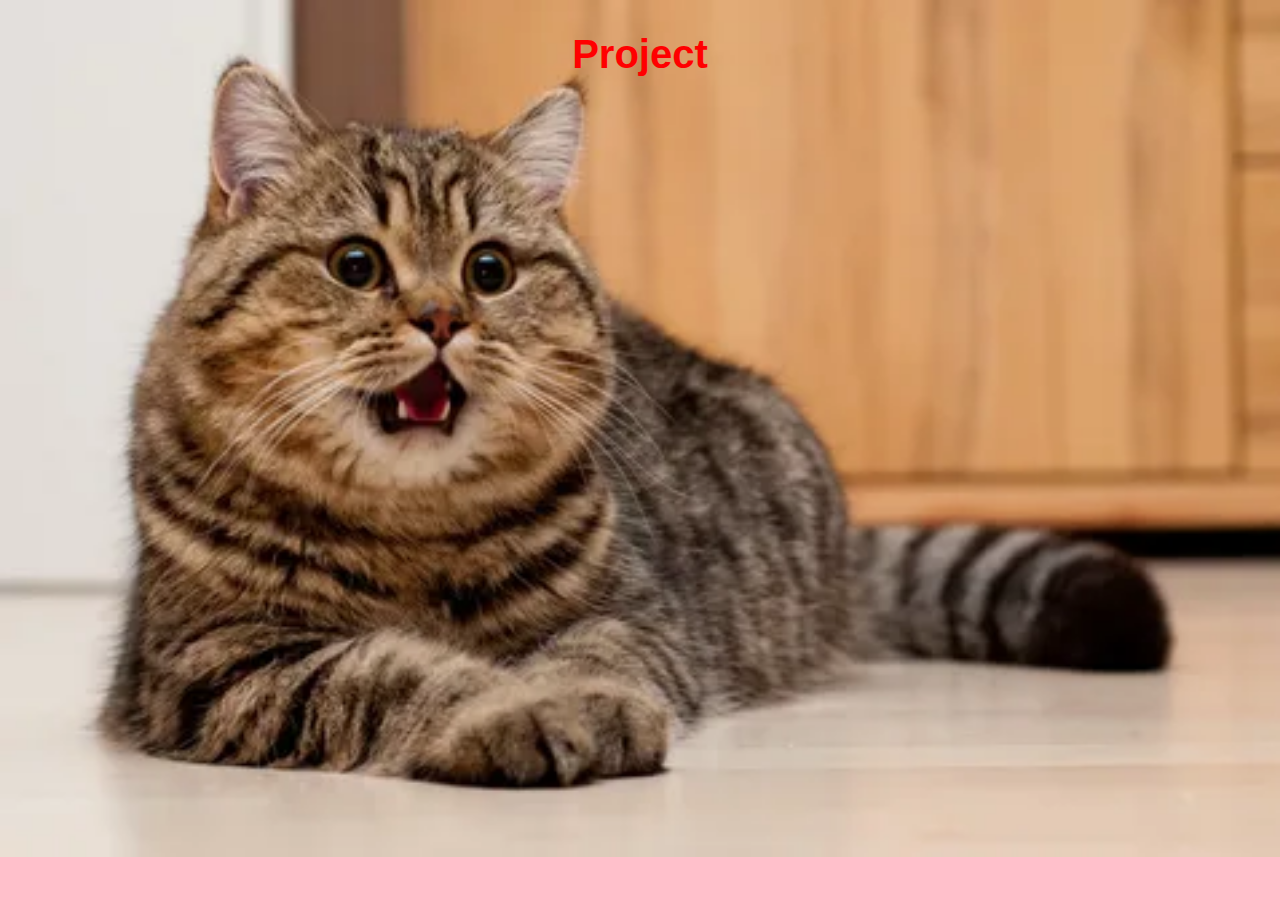
==== index.html @ 754faf2c "a" ====
<!DOCTYPE html>
<html lang="ru">
<head>
    <meta charset="UTF-8">
    <meta name="viewport" content="width=device-width, initial-scale=1.0">
    <title>ProjectSite</title>
    <link rel="stylesheet" type="text/css" href="src/css/index.css">
</head>
<body>
    <div class="title-cont">
        <p>Project</p>
    </div>
</body>
</html>
---- src/css/index.css ----
body {
    background-color: pink;
    background-image: url(../img/cat.png);
    background-size: 100%;
    background-repeat: no-repeat;
}
.title-cont {
    width: 100%;
    margin: 0;
    text-align: center;
    color: red;
    font-size: 40px;
    font-weight: 600;
    font-family: Arial, Helvetica, sans-serif;
}
.title-cont p {
    margin: 32px auto 0 auto;
}
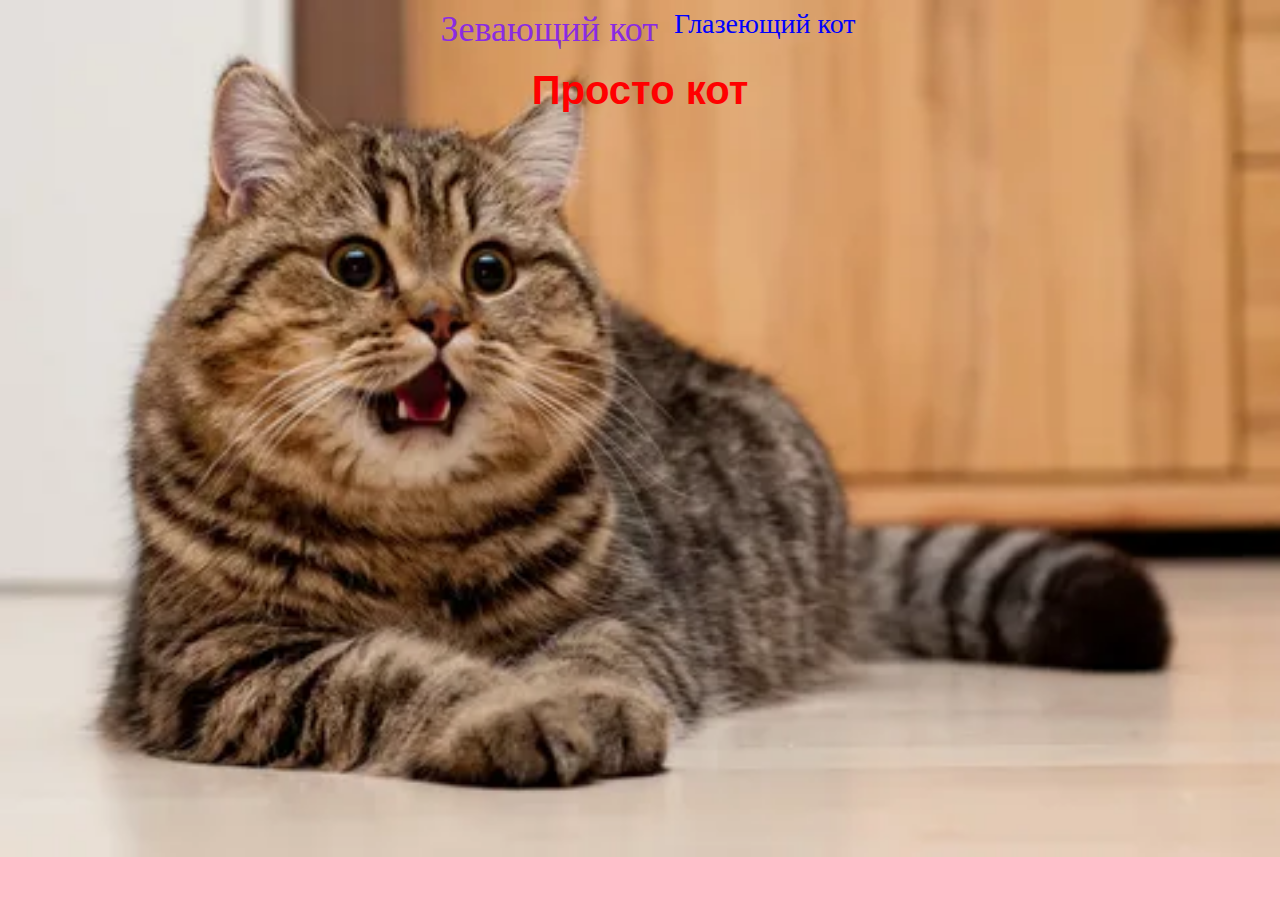
==== commit c9c6a4a8: "a3" ====
--- a/index.html
+++ b/index.html
@@ -7,8 +7,16 @@
     <link rel="stylesheet" type="text/css" href="src/css/index.css">
 </head>
 <body>
+    <div class="top-nav">
+        <div class="cur">
+            <a href="index.html">Зевающий кот</a>
+        </div>
+        <div>
+            <a href="author.html">Глазеющий кот</a>
+        </div>
+    </div>
     <div class="title-cont">
-        <p>Project</p>
+        <p>Просто кот</p>
     </div>
 </body>
 </html>--- a/src/css/index.css
+++ b/src/css/index.css
@@ -3,6 +3,28 @@
     background-image: url(../img/cat.png);
     background-size: 100%;
     background-repeat: no-repeat;
+}
+.top-nav {
+    position: absolute;
+    top: 0;
+    width: 100%;
+    display: flex;
+}
+.top-nav div {
+    font-size: 28px;
+}
+.top-nav div:first-child {
+    margin: 8px 8px 0px auto;
+}
+.top-nav div:last-child {
+    margin: 8px auto 0px 8px;
+}
+.top-nav a {
+    text-decoration: none;
+    color: blue;
+}
+.top-nav a:hover{
+    color: red;
 }
 .title-cont {
     width: 100%;
@@ -14,5 +36,9 @@
     font-family: Arial, Helvetica, sans-serif;
 }
 .title-cont p {
-    margin: 32px auto 0 auto;
+    margin: 68px auto 0 auto;
+}
+.cur a {
+    font-size: 36px;
+    color: blueviolet;
 }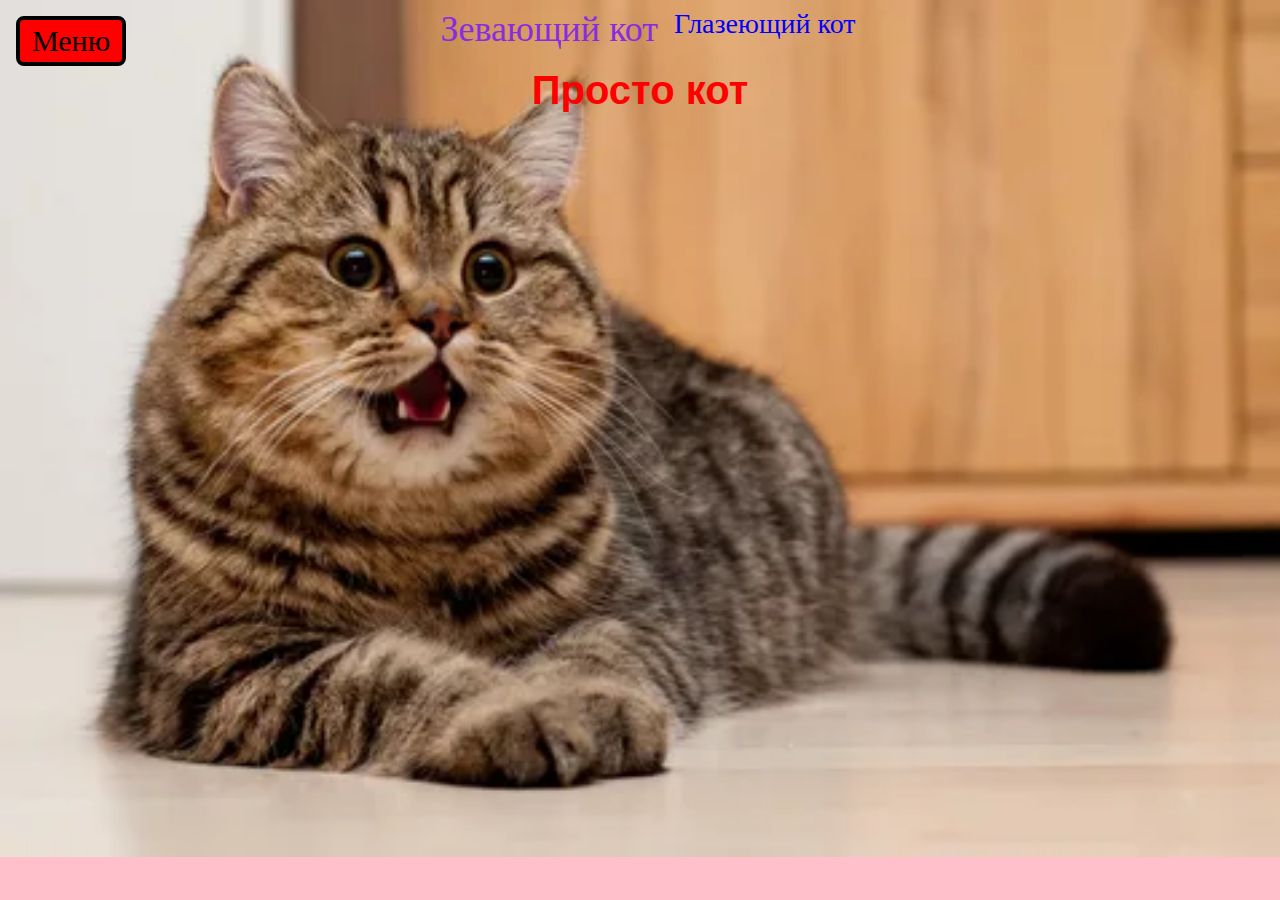
==== commit e138b2ba: "a5" ====
--- a/index.html
+++ b/index.html
@@ -15,8 +15,17 @@
             <a href="author.html">Глазеющий кот</a>
         </div>
     </div>
+    <div id="menu" style="display: none;">
+        <div class="menu-title">
+            <p>Меню</p>
+        </div>
+    </div>
+    <div id="content">
+        <div id="menu-btn" class="btn">Меню</div>
+    </div>
     <div class="title-cont">
         <p>Просто кот</p>
     </div>
 </body>
+    <script src="src/js/index.js"></script>
 </html>--- a/src/css/index.css
+++ b/src/css/index.css
@@ -41,4 +41,47 @@
 .cur a {
     font-size: 36px;
     color: blueviolet;
+}
+#menu {
+    position: fixed;
+    top: 64px;
+    right: 64px;
+    width: 512px;
+    height: 512px;
+    background-color: black;
+    border-radius: 8px;
+}
+#content {
+    position: absolute;
+    top: 16px;
+    width: 100vw;
+}
+.btn {
+   background-color: red;
+   border: 4px solid black;
+   border-radius: 8px;
+   margin: 0;
+   padding: 4px 12px;
+   font-size: 30px;
+   width: fit-content; 
+   cursor: pointer;
+}
+.btn:hover {
+    background-color: green;
+}
+#menu-btn {
+    position: fixed;
+    left: 16px;
+}
+.menu-title {
+    width: 150px;
+    margin: 0;
+    text-align: center;
+    color: white;
+    font-size: 35px;
+    font-weight: 600;
+    font-family: Arial, Helvetica, sans-serif;
+}
+.menu-title p {
+  margin: 16px 0;
 }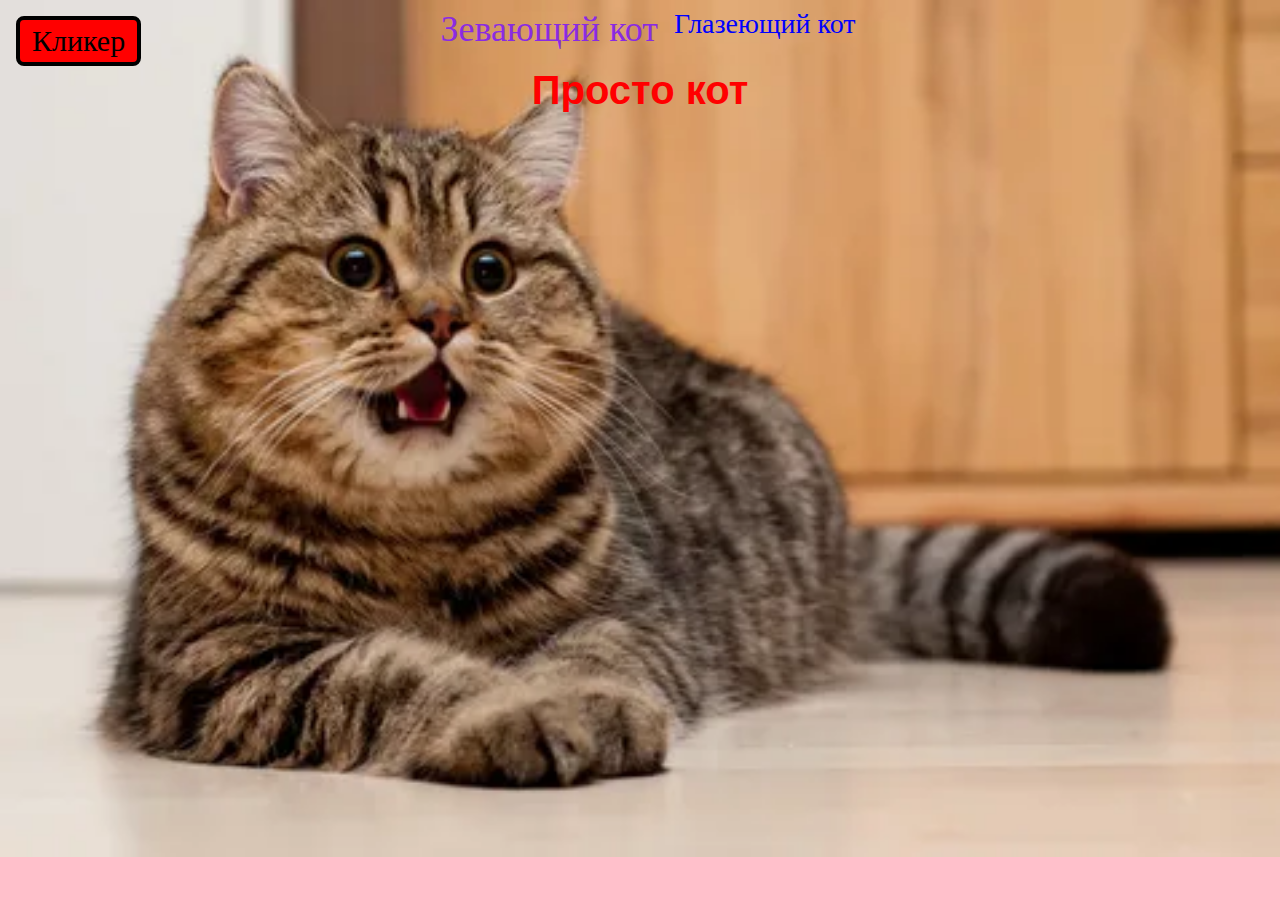
==== commit b046886e: "a6" ====
--- a/index.html
+++ b/index.html
@@ -3,7 +3,7 @@
 <head>
     <meta charset="UTF-8">
     <meta name="viewport" content="width=device-width, initial-scale=1.0">
-    <title>ProjectSite</title>
+    <title>Yawning Сat</title>
     <link rel="stylesheet" type="text/css" href="src/css/index.css">
 </head>
 <body>
@@ -17,11 +17,15 @@
     </div>
     <div id="menu" style="display: none;">
         <div class="menu-title">
-            <p>Меню</p>
+            <p>Кликер</p>
+            <div id="number-field"> 0 </div>
+            <div id="content">
+                <div id="plus-btn"> + </div>
+            </div>
         </div>
     </div>
     <div id="content">
-        <div id="menu-btn" class="btn">Меню</div>
+        <div id="menu-btn" class="btn">Кликер</div>
     </div>
     <div class="title-cont">
         <p>Просто кот</p>
--- a/src/css/index.css
+++ b/src/css/index.css
@@ -1,6 +1,6 @@
 body {
     background-color: pink;
-    background-image: url(../img/cat.png);
+    background-image: url(../img/cat1.png);
     background-size: 100%;
     background-repeat: no-repeat;
 }
@@ -84,4 +84,27 @@
 }
 .menu-title p {
   margin: 16px 0;
+}
+#number-field {
+    display: flex;
+    padding: 0 0 0 4px;
+    width: 100%;
+    border: 4px solid white;
+    border-radius: 8px;
+    margin-left: 50px;
+}
+#plus-btn {
+    background-color: greenyellow;
+   border: 4px solid white;
+   border-radius: 8px;
+   margin: 0;
+   padding: 4px 12px;
+   font-size: 40px;
+   width: fit-content; 
+   cursor: pointer;
+   margin-top: 49px;
+   margin-left: 200px;
+}
+#plus-btn:hover {
+    background-color: green;
 }